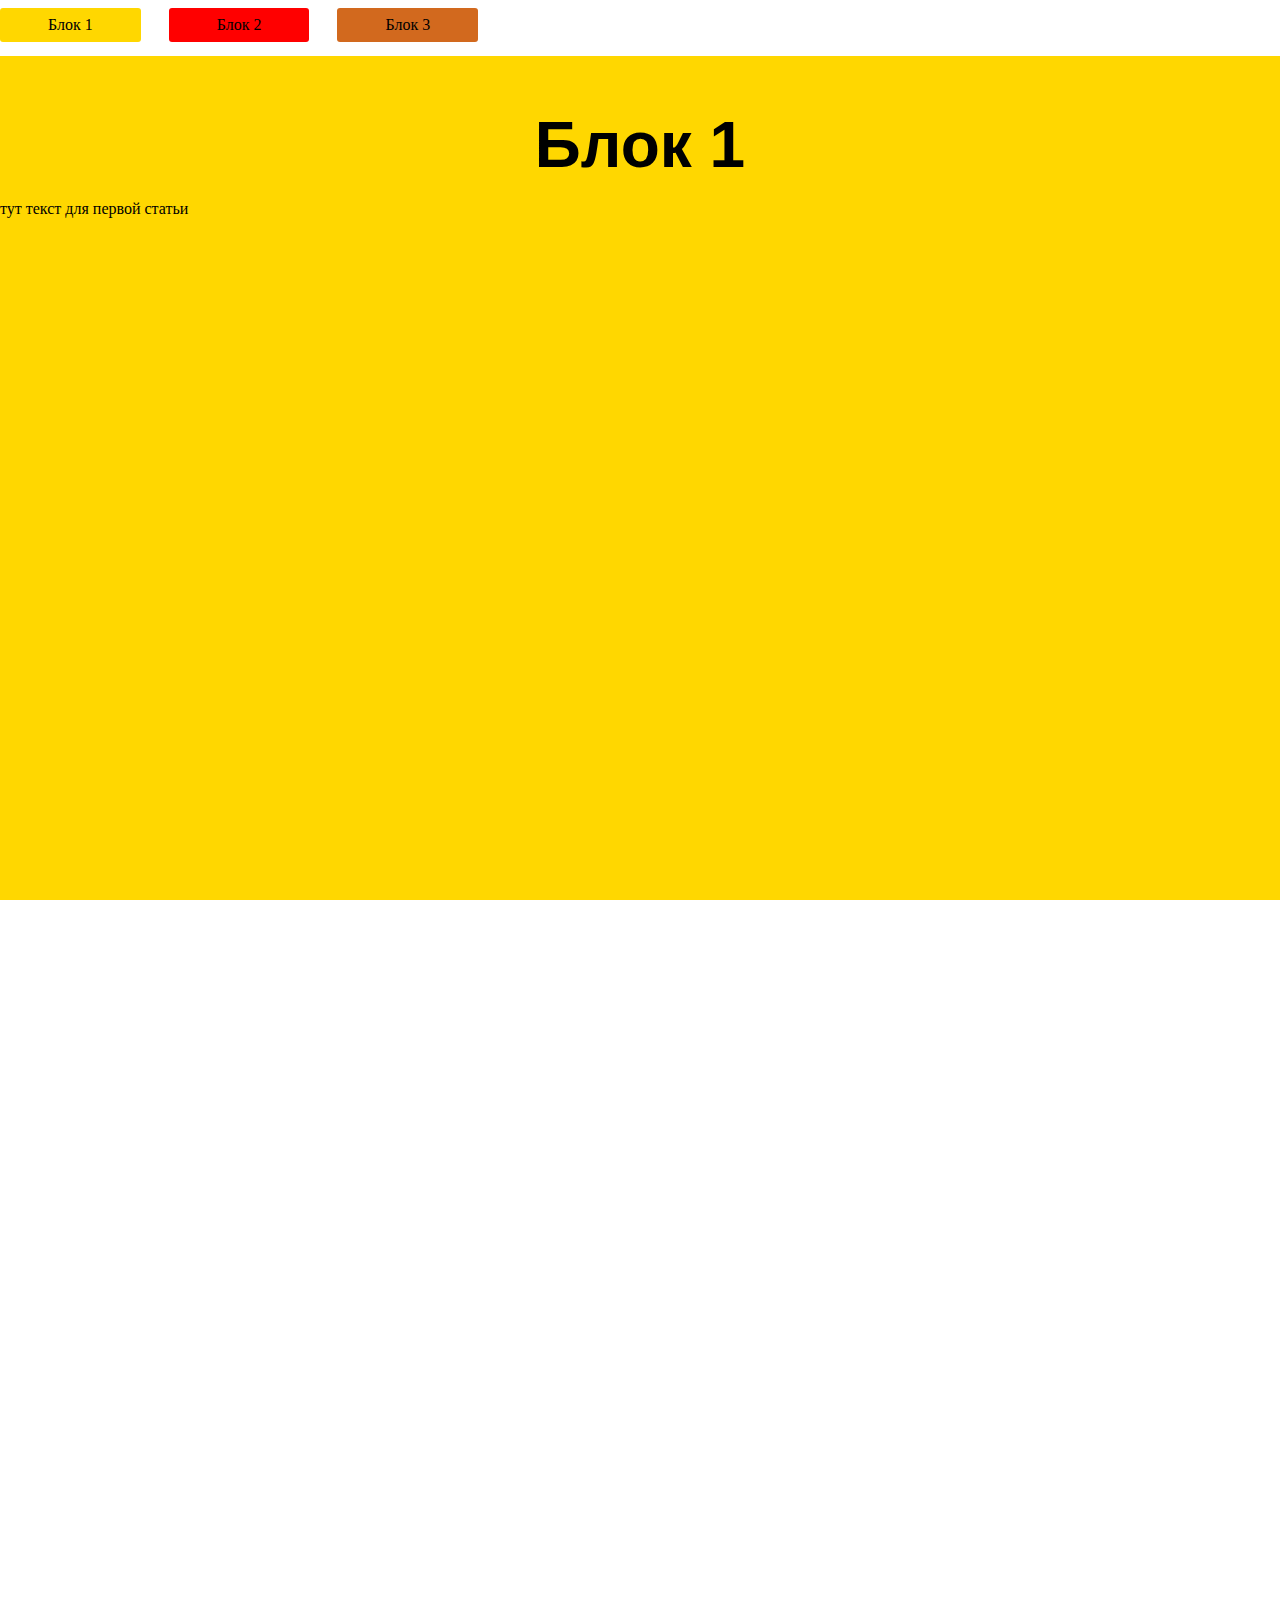
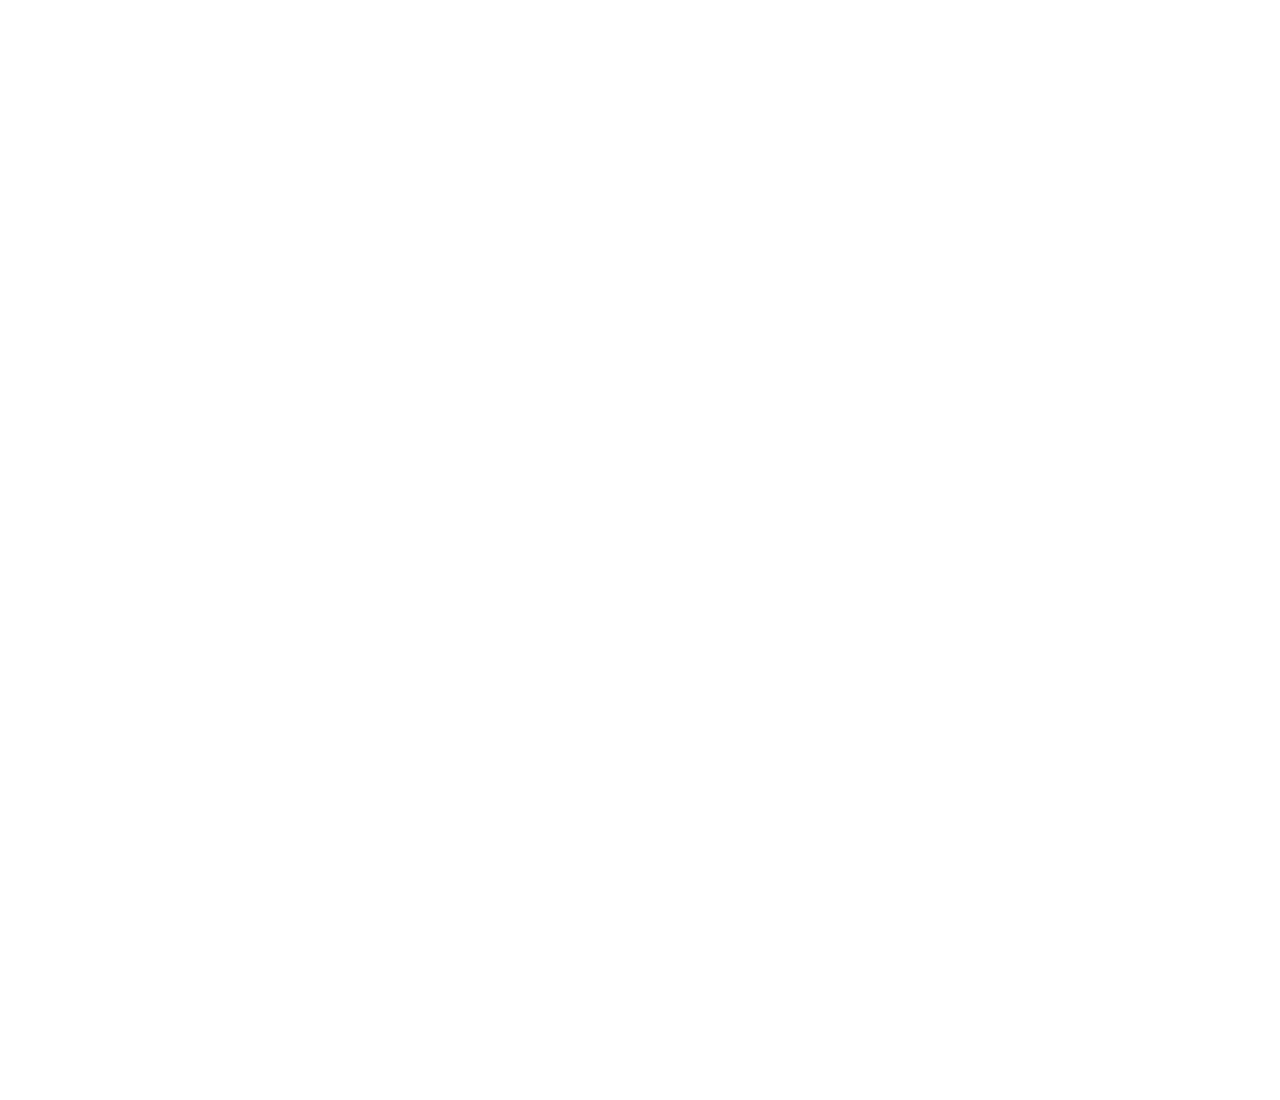
==== temp_links/index.html @ 01138c86 "banners" ====
<!doctype html>
<html lang="en">
<head>
    <meta charset="UTF-8">
    <meta name="viewport"
          content="width=device-width, user-scalable=no, initial-scale=1.0, maximum-scale=1.0, minimum-scale=1.0">
    <meta http-equiv="X-UA-Compatible" content="ie=edge">
    <link href="media/style.css" rel="stylesheet" />
    <title>Document</title>
</head>
<body>
<header class="navigation">
    <nav>
        <ul>
            <li><a href="#block__one">Блок 1</a></li>
            <li><a href="#block__two">Блок 2</a></li>
            <li><a href="#block_three">Блок 3</a></li>
        </ul>
    </nav>
</header>

<section id="main">
    <article class="block" id="block__one">
        <h1>Блок 1</h1>
        <div>
        тут текст для первой статьи
        </div>
    </article>
    <article class="block" id="block__two">
        <h1>Блок 2</h1>
        <div>
            тут текст для второй статьи
        </div>
    </article>
    <article class="block" id="block_three">
        <h1>Блок 3</h1>
        <div>
            тут текст для третьей статьи
        </div>
    </article>
</section>
</body>
</html>
---- temp_links/media/style.css ----
html,
body {
    position: relative;
    overflow: hidden;
    width: 100%;
    height: 100%;
    margin: 0;
    padding: 0;
}

header {
    position: fixed;
    top: 0;
    left: 0;
    right: 0;
    width: 100%;
    height: 3.5rem;
    z-index: 10;
    background: white;
}

nav {
    width: 100%;
    margin: 0;
    padding: 0.5rem 0 0 0;
}

nav ul {
    list-style: none;
    width: inherit;
    margin: 0;
    padding: 0;
}

ul li:nth-child( 3n + 1),
#main .block:nth-child( 3n + 1) {
    background: gold;
}

ul li:nth-child( 3n + 2),
#main .block:nth-child( 3n + 2) {
    background: red;
}

ul li:nth-child( 3n + 3),
#main .block:nth-child( 3n + 3) {
    background: chocolate;
}

ul li {
    display: inline-block;
    margin: 0 1.5rem 0 0;
    padding: 0.3rem 1.5rem;
    border-radius: 3px;
    line-height: 1.5;
}

ul li a {
    color: black;
    text-decoration: none;
    padding: 0.3rem 1.5rem;
}

.block {
    width: 100%;
    height: 100vh;
    z-index: 0;
    -webkit-transform: translateZ( 0);
    transform: translateZ( 0);
    -webkit-transition: -webkit-transform 0.6s ease-in-out;
    transition: transform 0.6s ease-in-out;
    -webkit-backface-visibility: hidden;
    backface-visibility: hidden;
}

.block h1 {
    font-family: sans-serif;
    font-size: 64px;
    font-size: 4rem;
    color: #000;
    position: relative;
    line-height: 200px;
    top: 5%;
    text-align: center;
    margin: 0;
}

a[ id="block__one"]:target~#main article.block {
    -webkit-transform: translateY( 0px);
    transform: translateY( 0px);
}

a[ id="block__two"]:target~#main article.block {
    -webkit-transform: translateY( -500px);
    transform: translateY( -500px);
}

a[ id="block_three"]:target~#main article.block {
    -webkit-transform: translateY( -1000px);
    transform: translateY( -1000px);
}
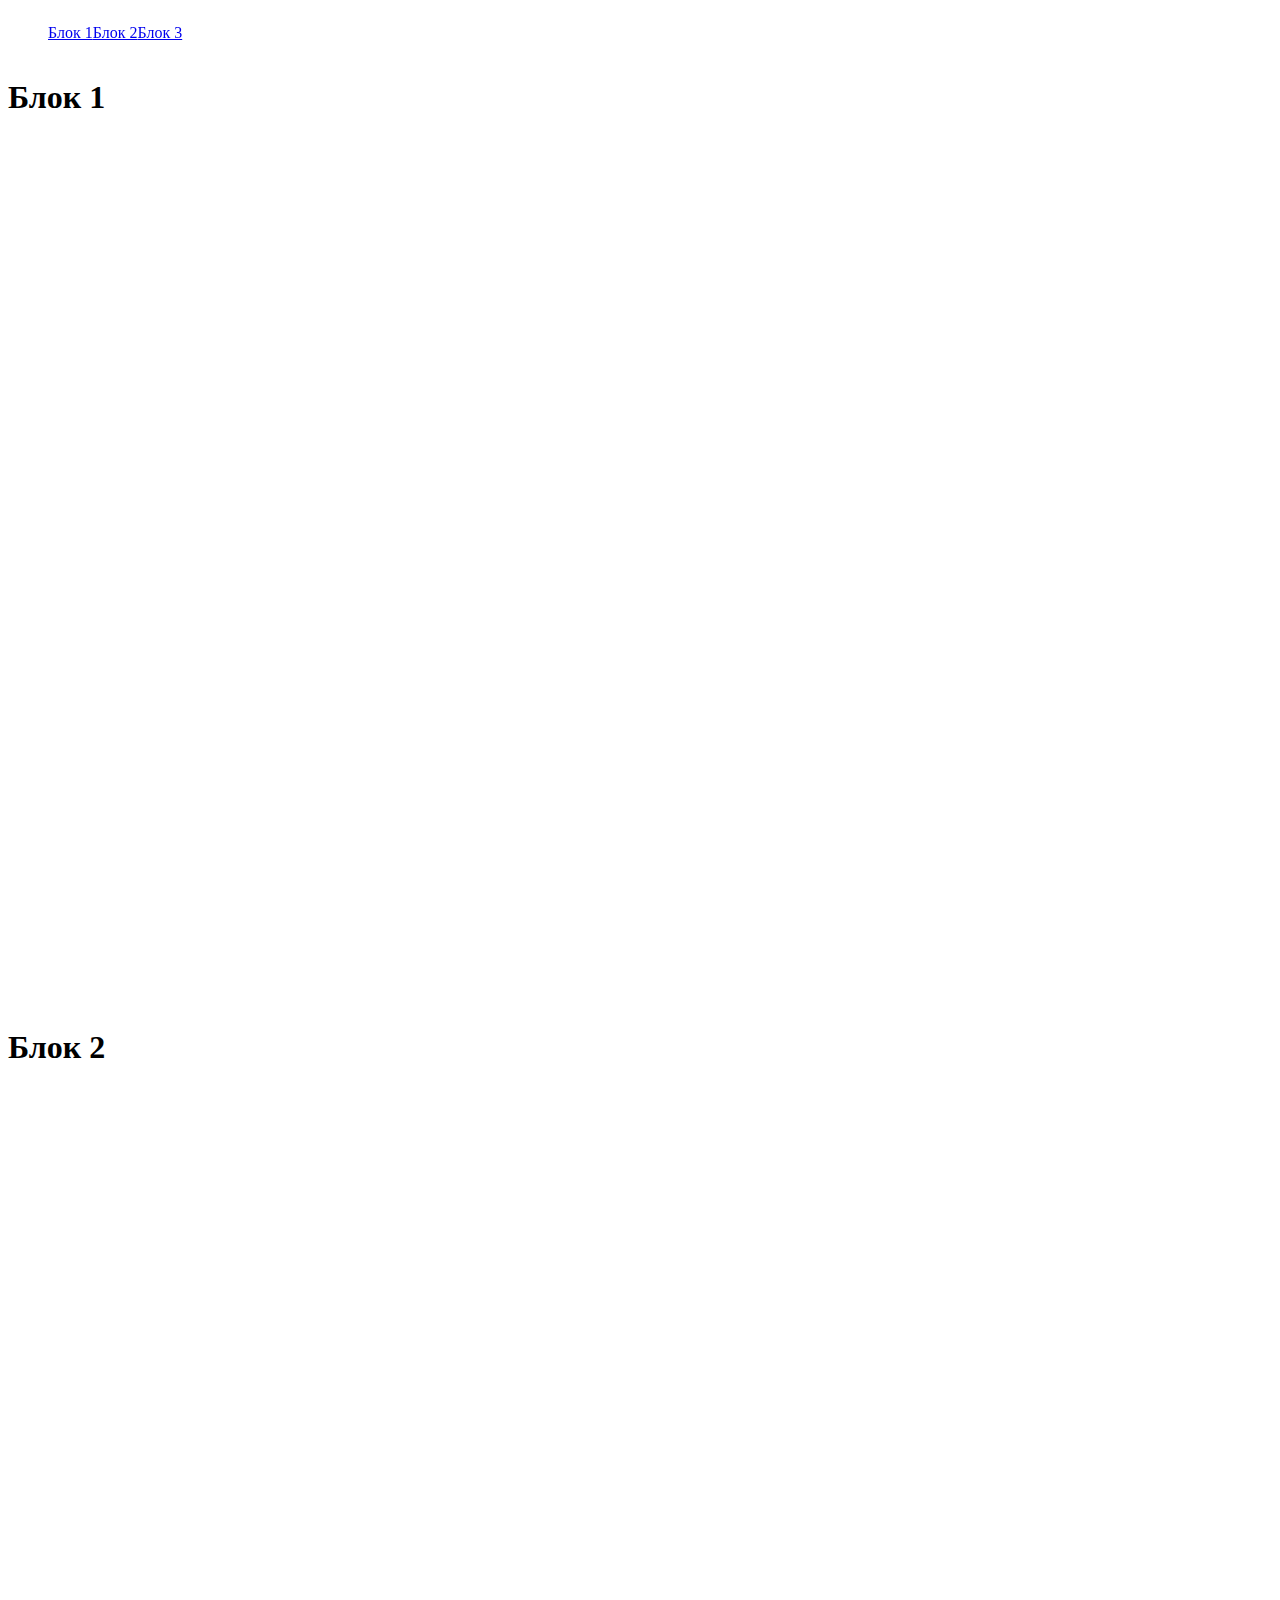
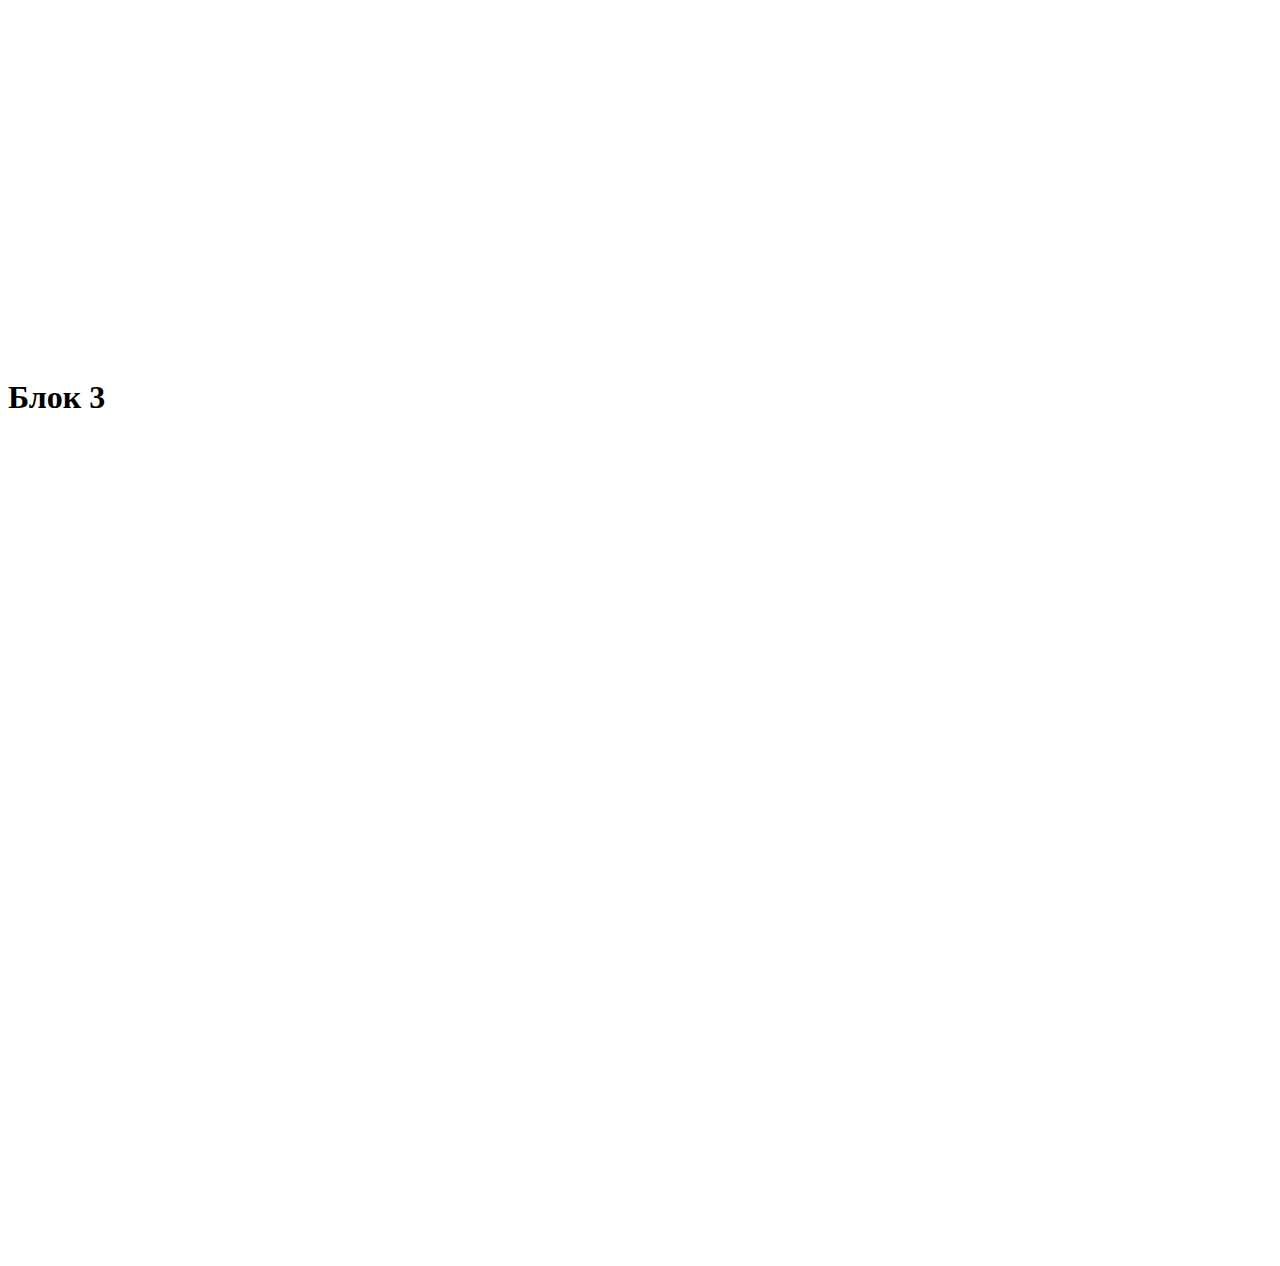
==== commit 2124b8c0: "links smooth" ====
--- a/temp_links/index.html
+++ b/temp_links/index.html
@@ -5,39 +5,35 @@
     <meta name="viewport"
           content="width=device-width, user-scalable=no, initial-scale=1.0, maximum-scale=1.0, minimum-scale=1.0">
     <meta http-equiv="X-UA-Compatible" content="ie=edge">
-    <link href="media/style.css" rel="stylesheet" />
+    <link href="media/style.css" rel="stylesheet"/>
     <title>Document</title>
 </head>
 <body>
 <header class="navigation">
     <nav>
-        <ul>
+        <ul class="menu">
             <li><a href="#block__one">Блок 1</a></li>
             <li><a href="#block__two">Блок 2</a></li>
             <li><a href="#block_three">Блок 3</a></li>
         </ul>
     </nav>
 </header>
-
 <section id="main">
-    <article class="block" id="block__one">
-        <h1>Блок 1</h1>
-        <div>
-        тут текст для первой статьи
-        </div>
-    </article>
-    <article class="block" id="block__two">
-        <h1>Блок 2</h1>
-        <div>
-            тут текст для второй статьи
-        </div>
-    </article>
-    <article class="block" id="block_three">
-        <h1>Блок 3</h1>
-        <div>
-            тут текст для третьей статьи
-        </div>
-    </article>
+    <section id="block1">
+        <article class="block" id="block__one">
+            <h1>Блок 1</h1>
+        </article>
+    </section>
+    <section id="block2">
+        <article class="block" id="block__two">
+            <h1>Блок 2</h1>
+        </article>
+    </section>
+    <section id="block3">
+        <article class="block" id="block_three">
+            <h1>Блок 3</h1>
+        </article>
+    </section>
 </section>
 </body>
 </html>--- a/temp_links/media/style.css
+++ b/temp_links/media/style.css
@@ -1,101 +1,15 @@
-html,
-body {
-    position: relative;
-    overflow: hidden;
-    width: 100%;
-    height: 100%;
-    margin: 0;
-    padding: 0;
+html {
+    scroll-behavior: smooth;
 }
-
-header {
+.menu {
+    display: flex;
     position: fixed;
-    top: 0;
-    left: 0;
-    right: 0;
-    width: 100%;
-    height: 3.5rem;
-    z-index: 10;
-    background: white;
+    list-style: none;
 }
-
-nav {
-    width: 100%;
-    margin: 0;
-    padding: 0.5rem 0 0 0;
+.menu li {
+    flex: 1;
 }
-
-nav ul {
-    list-style: none;
-    width: inherit;
-    margin: 0;
-    padding: 0;
-}
-
-ul li:nth-child( 3n + 1),
-#main .block:nth-child( 3n + 1) {
-    background: gold;
-}
-
-ul li:nth-child( 3n + 2),
-#main .block:nth-child( 3n + 2) {
-    background: red;
-}
-
-ul li:nth-child( 3n + 3),
-#main .block:nth-child( 3n + 3) {
-    background: chocolate;
-}
-
-ul li {
-    display: inline-block;
-    margin: 0 1.5rem 0 0;
-    padding: 0.3rem 1.5rem;
-    border-radius: 3px;
-    line-height: 1.5;
-}
-
-ul li a {
-    color: black;
-    text-decoration: none;
-    padding: 0.3rem 1.5rem;
-}
-
 .block {
-    width: 100%;
+    padding-top: 50px;
     height: 100vh;
-    z-index: 0;
-    -webkit-transform: translateZ( 0);
-    transform: translateZ( 0);
-    -webkit-transition: -webkit-transform 0.6s ease-in-out;
-    transition: transform 0.6s ease-in-out;
-    -webkit-backface-visibility: hidden;
-    backface-visibility: hidden;
-}
-
-.block h1 {
-    font-family: sans-serif;
-    font-size: 64px;
-    font-size: 4rem;
-    color: #000;
-    position: relative;
-    line-height: 200px;
-    top: 5%;
-    text-align: center;
-    margin: 0;
-}
-
-a[ id="block__one"]:target~#main article.block {
-    -webkit-transform: translateY( 0px);
-    transform: translateY( 0px);
-}
-
-a[ id="block__two"]:target~#main article.block {
-    -webkit-transform: translateY( -500px);
-    transform: translateY( -500px);
-}
-
-a[ id="block_three"]:target~#main article.block {
-    -webkit-transform: translateY( -1000px);
-    transform: translateY( -1000px);
 }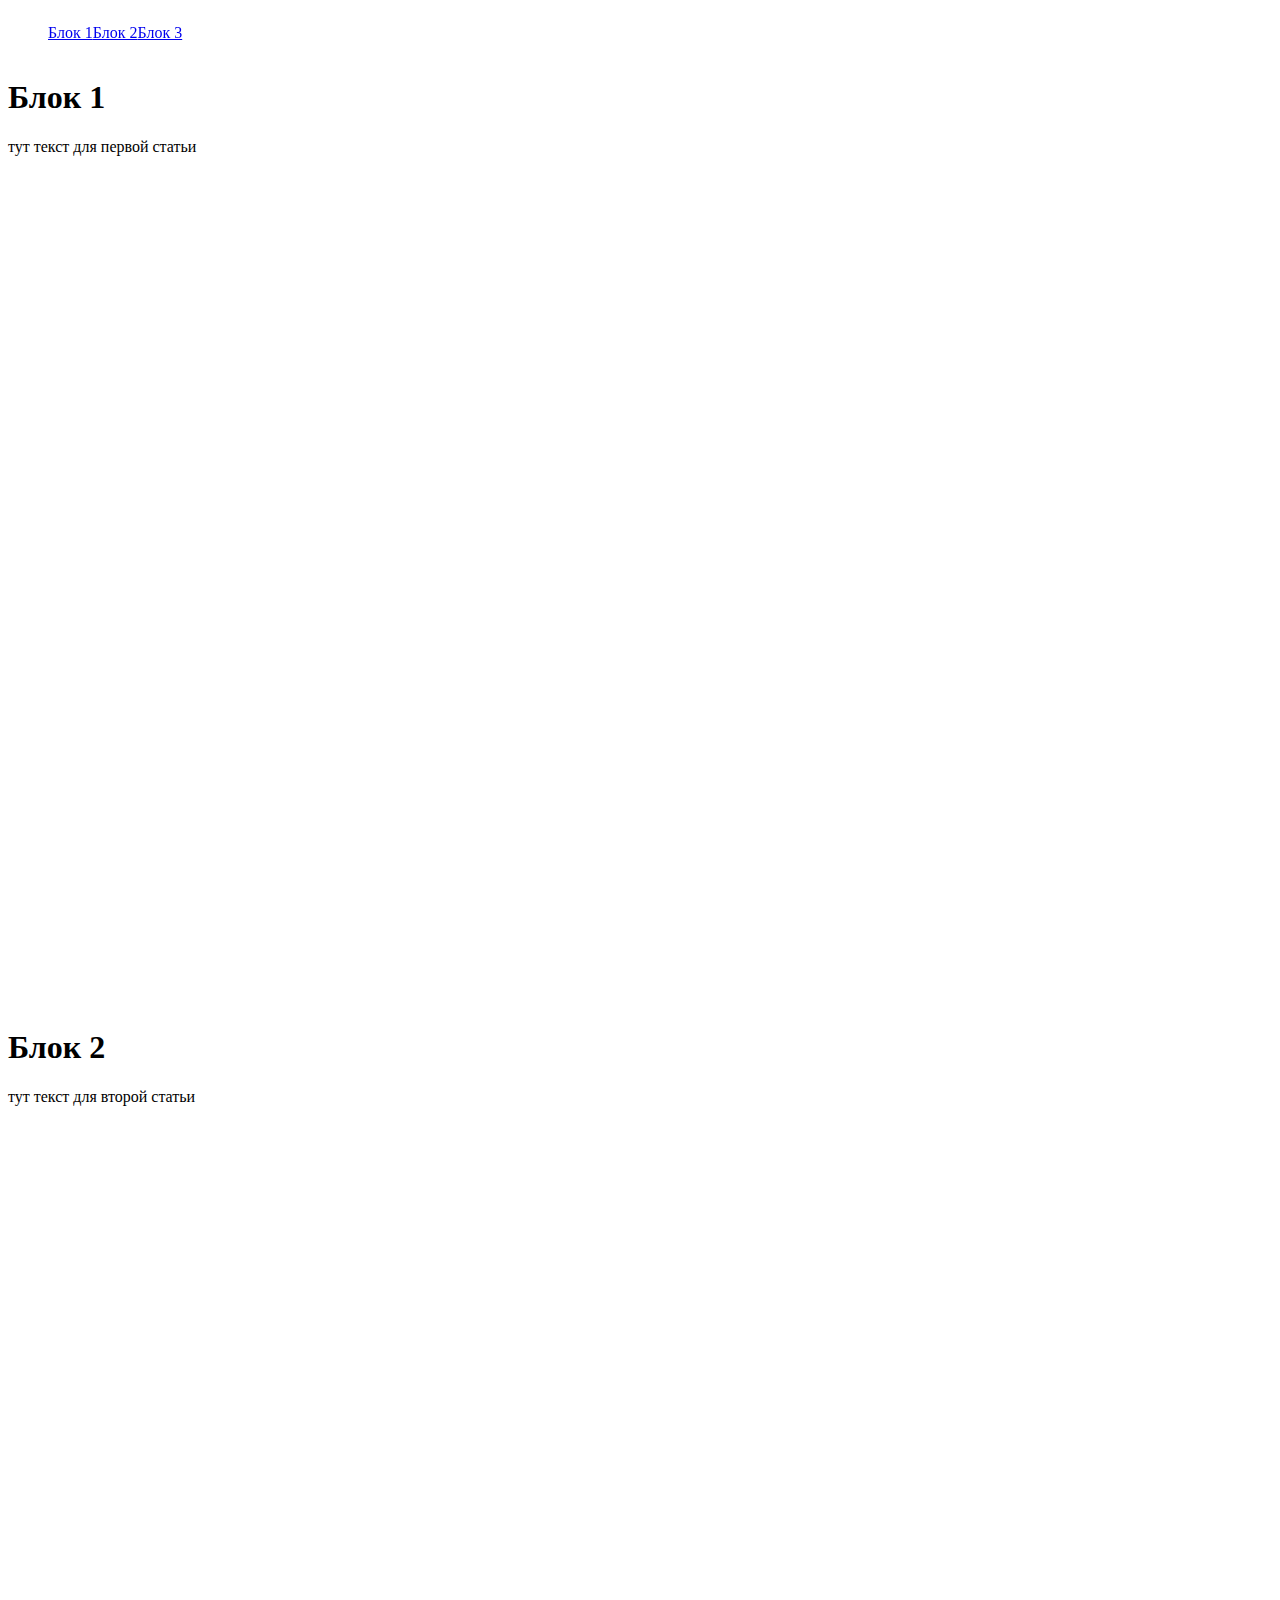
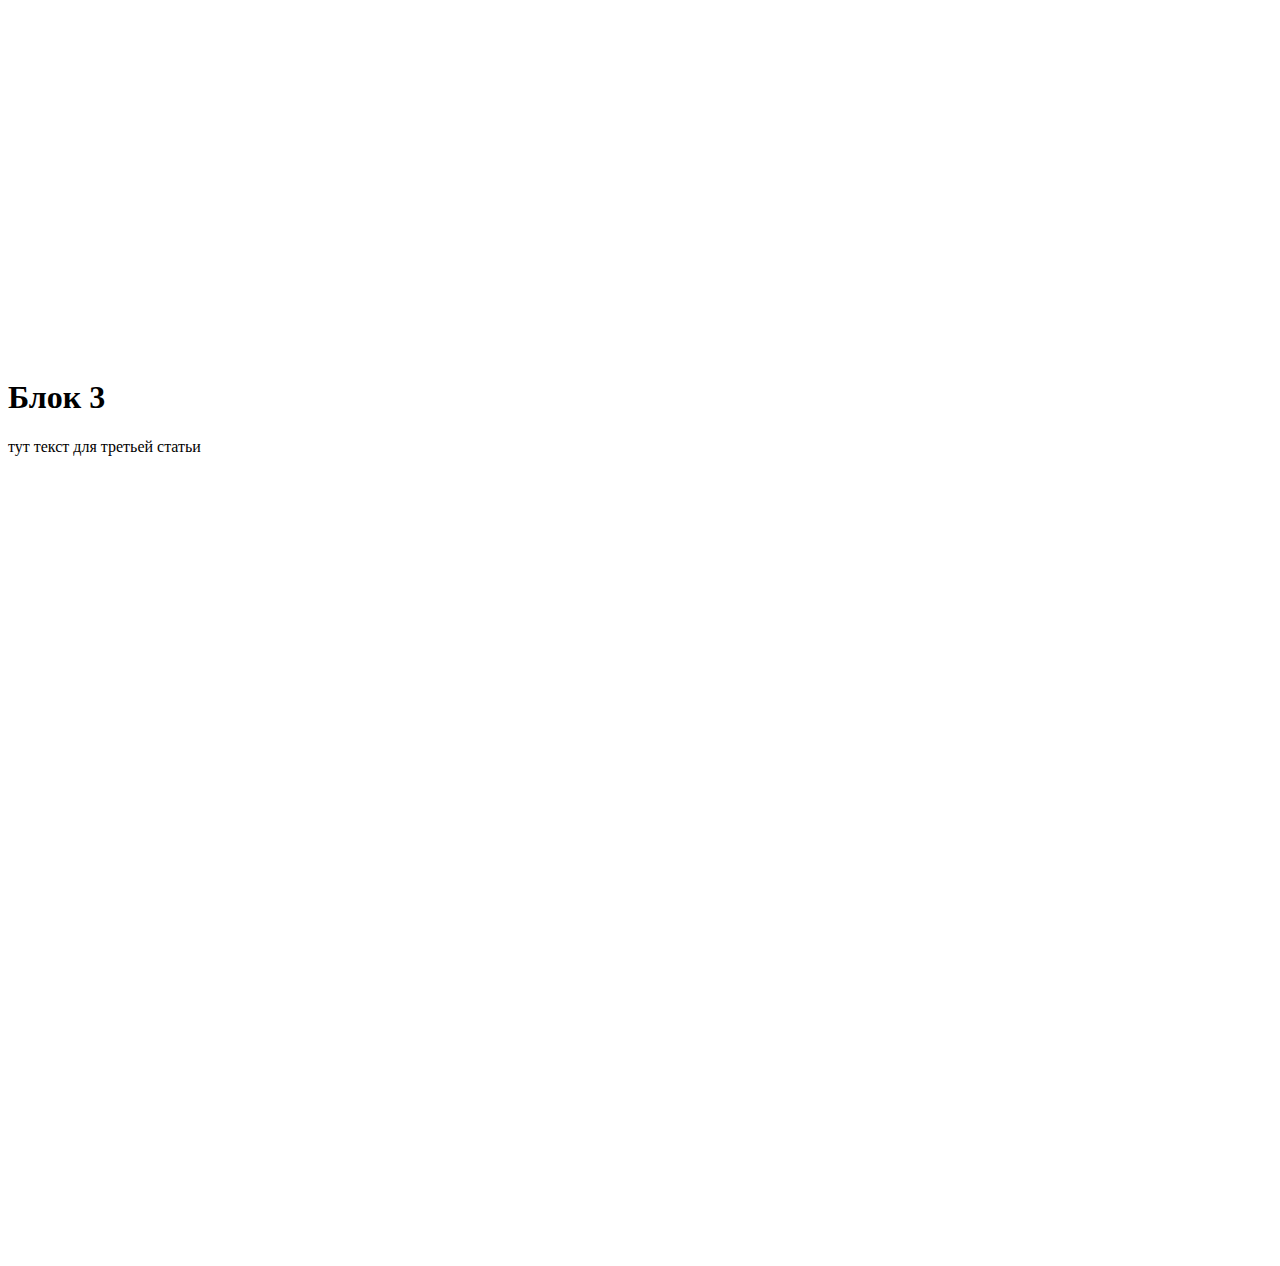
==== commit f7d18a2d: "link confi" ====
--- a/temp_links/index.html
+++ b/temp_links/index.html
@@ -19,21 +19,26 @@
     </nav>
 </header>
 <section id="main">
-    <section id="block1">
-        <article class="block" id="block__one">
-            <h1>Блок 1</h1>
-        </article>
-    </section>
-    <section id="block2">
-        <article class="block" id="block__two">
-            <h1>Блок 2</h1>
-        </article>
-    </section>
-    <section id="block3">
-        <article class="block" id="block_three">
-            <h1>Блок 3</h1>
-        </article>
-    </section>
+
+    <article class="block" id="block__one">
+        <h1>Блок 1</h1>
+        <div>
+            тут текст для первой статьи
+        </div>
+    </article>
+    <article class="block" id="block__two">
+        <h1>Блок 2</h1>
+        <div>
+            тут текст для второй статьи
+        </div>
+    </article>
+    <article class="block" id="block_three">
+        <h1>Блок 3</h1>
+        <div>
+            тут текст для третьей статьи
+        </div>
+    </article>
+
 </section>
 </body>
 </html>